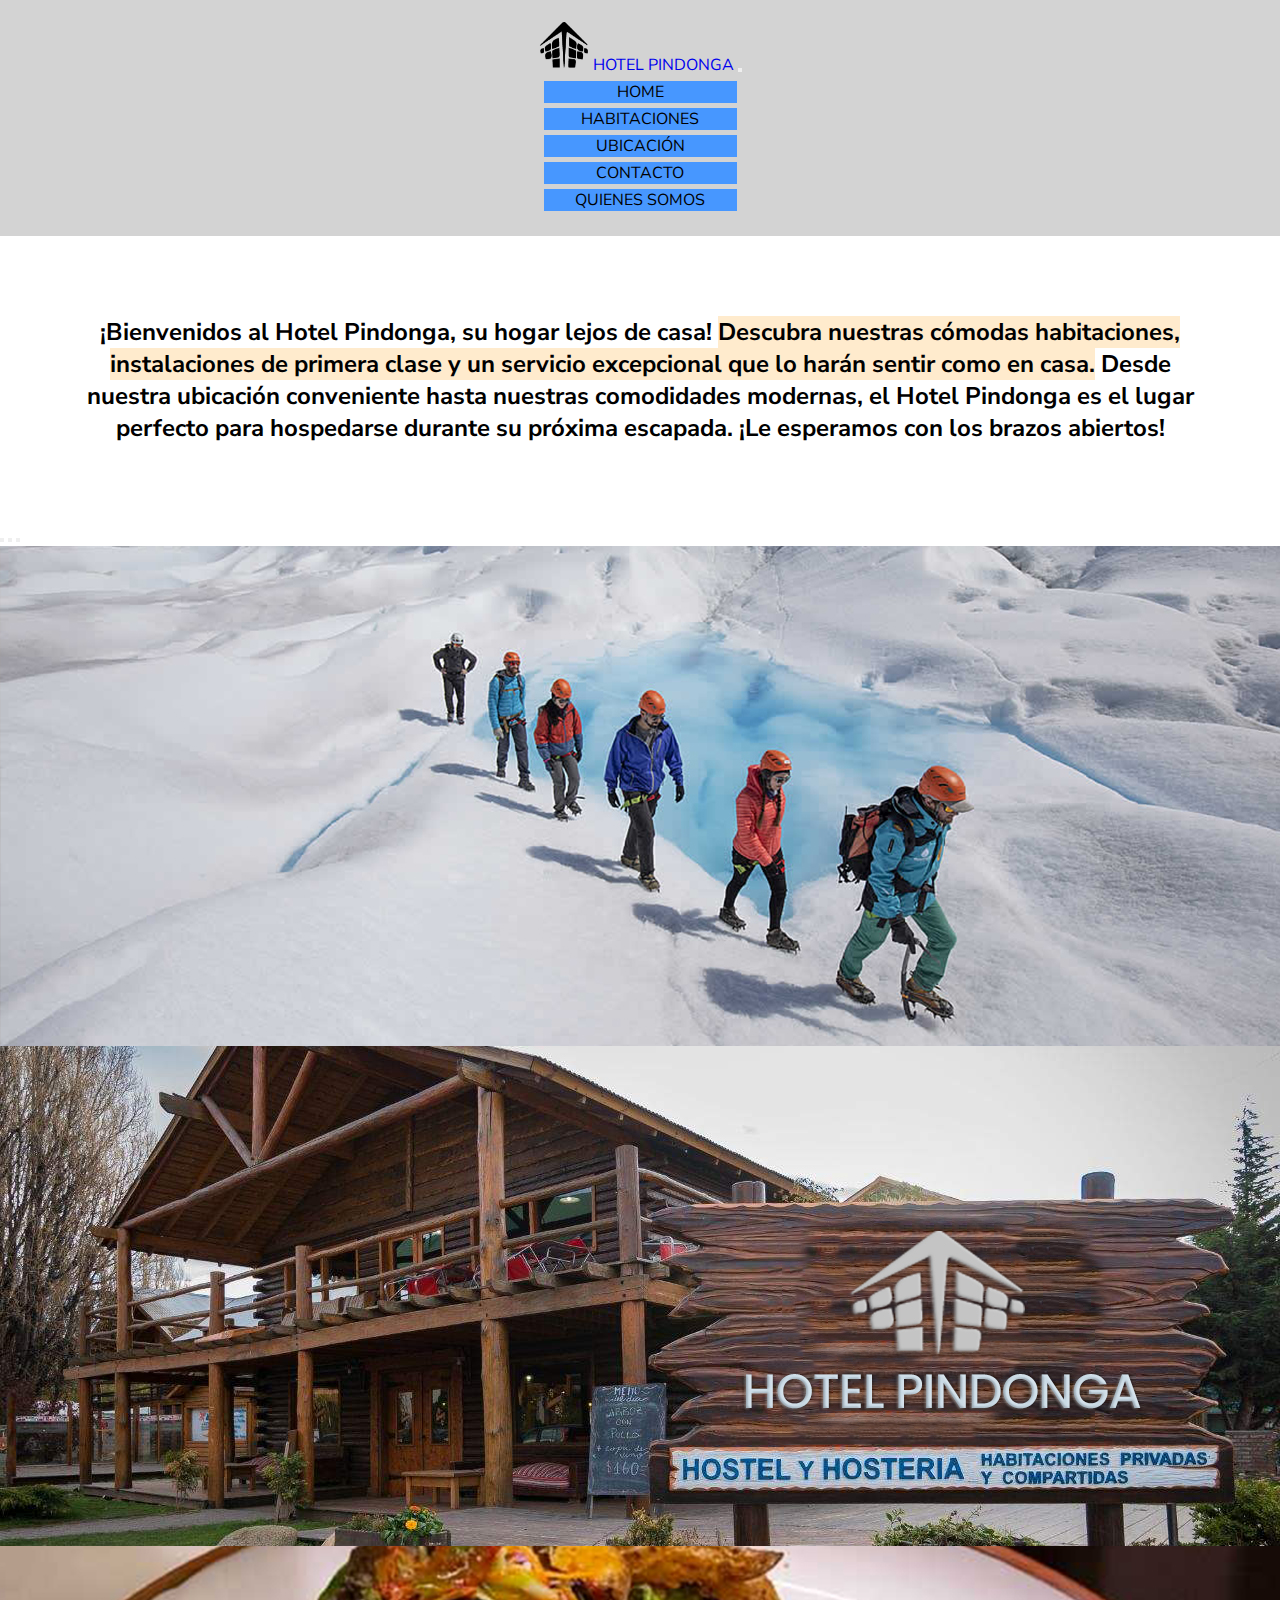
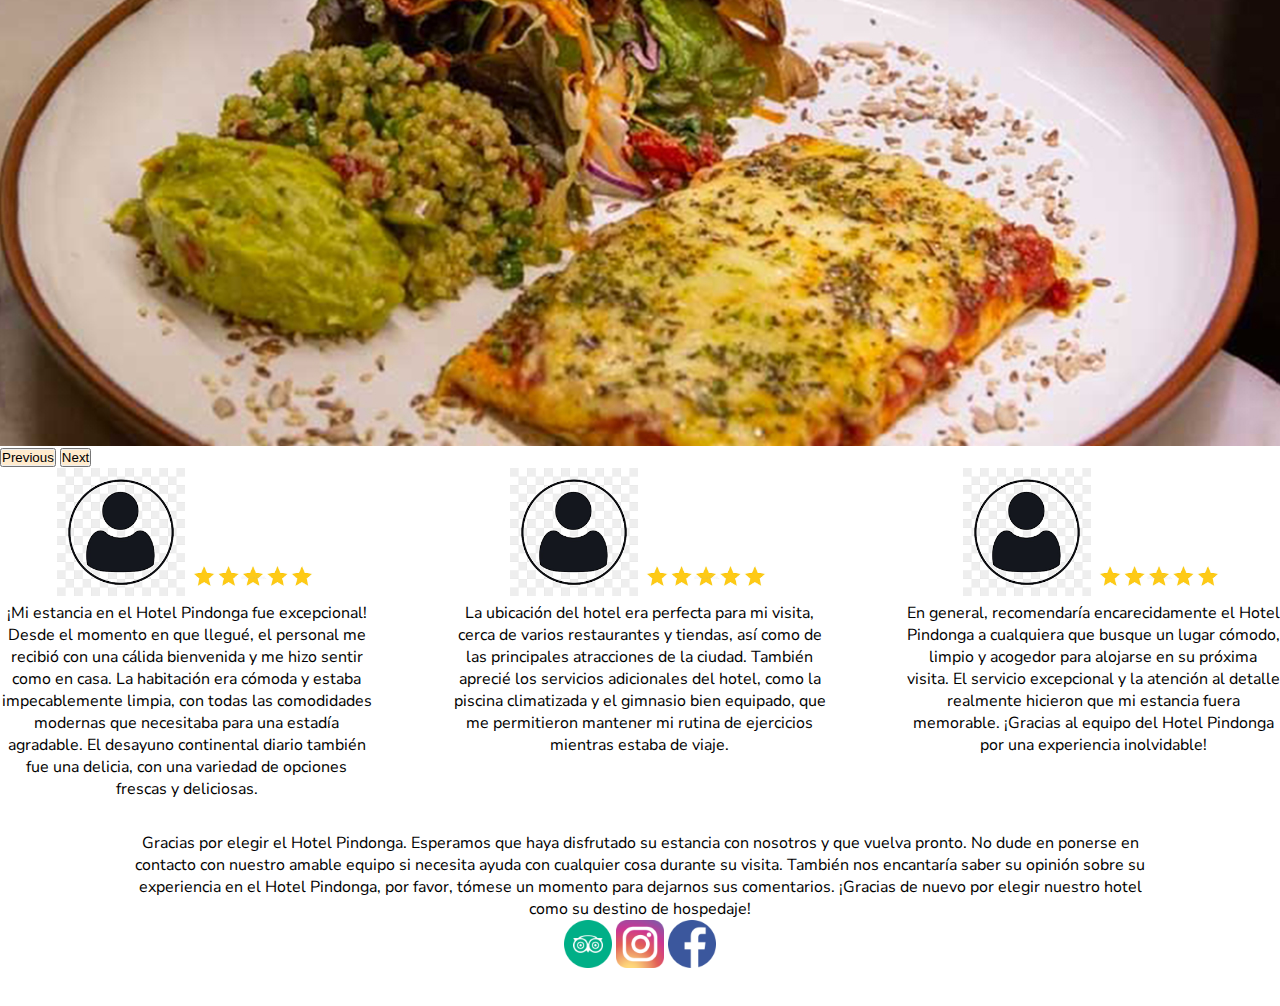
==== index.html @ 9437f5c8 "primera versión" ====
<!DOCTYPE html>
<html lang="en">
<head>
    <!--llamo a google fonts-->
    <link rel="preconnect" href="https://fonts.googleapis.com">
    <link rel="preconnect" href="https://fonts.gstatic.com" crossorigin>
    <link href="https://fonts.googleapis.com/css2?family=Dancing+Script&family=Nunito+Sans&display=swap" rel="stylesheet">
    <!--lllamo a la hoja de estilos-->
    <link rel="stylesheet" href="css/style.css">

    <meta charset="UTF-8">
    <meta http-equiv="X-UA-Compatible" content="IE=edge">
    <meta name="viewport" content="width=device-width, initial-scale=1.0">
    <!-- llamo a bootstrap antes del título  -->
    <link href="https://cdn.jsdelivr.net/npm/bootstrap@5.3.0-alpha3/dist/css/bootstrap.min.css" rel="stylesheet" integrity="sha384-KK94CHFLLe+nY2dmCWGMq91rCGa5gtU4mk92HdvYe+M/SXH301p5ILy+dN9+nJOZ" crossorigin="anonymous">
    <title>BIENVENIDO A LA WEB DE HOTEL PINDONGA ****</title>
</head>
<body>
    <header id="encabezado">
        <div class="logo">
       
        <!--links relativos-->
     
      <!--  </div>
    
        <nav>
            <ul>
                <li>
                    <a href="pages/habitaciones.html">
                        Habitaciones
                    </a> 
                </li>
                <li>
                    <a href="pages/ubicacion.html">
                        Ubicación
                    </a> 
                </li>
                <li>
                    <a href="pages/contacto.html">
                        Contacto
                    </a> 
                    
                </li>
                <li>
                    <a href="pages/quienessomos.html">
                        Quienes somos
                    </a> 
                </li>
            </ul>
        </nav> -->

        <nav class="navbar navbar-expand-lg bg-body-color">
            <div class="container-fluid">
                <nav class="navbar navbar-light bg-light">
                    <a class="navbar-brand" href="index.html">
                        <img src="img/logo.png" width="50" height="50" class="d-inline-block align-bottom" alt="">  HOTEL PINDONGA
              </a>
              <button class="navbar-toggler" type="" data-bs-toggle="collapse" data-bs-target="#navbarScroll" aria-controls="navbarScroll" aria-expanded="false" aria-label="Toggle navigation">
                <span class="navbar-toggler-icon"></span>
              </button>
              <div class="collapse navbar-collapse" id="navbarScroll">
                <ul class="navbar-nav me-auto my-2 my-lg-0 navbar-nav-scroll" style="--bs-scroll-height: 100px;">
                  <li class="nav-item">
                    <a class="nav-link active" aria-current="page" href="#">Home</a>
                  </li>
                  <li class="nav-item">
                    <a class="nav-link" href="pages/habitaciones.html">Habitaciones</a>
                  </li>
                  <li class="nav-item">
                    <a class="nav-link" href="pages/ubicacion.html">Ubicación</a>
                  </li>
                    </a>
                    <li class="nav-item">
                        <a class="nav-link" href="pages/contacto.html">Contacto</a>
                      </li>
                  </li>
                  <li class="nav-item">
                    <a class="nav-link" href="pages/quienessomos.html">Quienes somos</a>
                  </li>
                </ul>
                <!-- <form class="d-flex" role="search">
                  <input class="form-control me-2" type="search" placeholder="Search" aria-label="Search">
                  <button class="btn btn-outline-success" type="submit">Search</button>
                </form> -->
              </div>
            </div>
          </nav>

    </header>
<main>
    <!-- textos generado con ChatGPT ;)  -->

    <div class="copete">
        <h2>¡Bienvenidos al Hotel Pindonga, su hogar lejos de casa! <span>Descubra nuestras cómodas habitaciones, instalaciones de primera clase y un servicio excepcional que lo harán sentir como en casa.</span> Desde nuestra ubicación conveniente hasta nuestras comodidades modernas, el Hotel Pindonga es el lugar perfecto para hospedarse durante su próxima escapada. ¡Le esperamos con los brazos abiertos!</h2>
    </div>
   
    <div>
        <div id="carouselExampleIndicators" class="carousel slide">
            <div class="carousel-indicators">
              <button type="button" data-bs-target="#carouselExampleIndicators" data-bs-slide-to="0" class="active" aria-current="true" aria-label="Excursiones"></button>
              <button type="button" data-bs-target="#carouselExampleIndicators" data-bs-slide-to="1" aria-label="Servicios"></button>
              <button type="button" data-bs-target="#carouselExampleIndicators" data-bs-slide-to="2" aria-label="Gastronomía"></button>
            </div>
            <div class="carousel-inner">
              <div class="carousel-item active">
                <img src="img/excursiones.jpg" class="d-block w-100" alt="...">
              </div>
              <div class="carousel-item">
                <img src="img/fachada.jpg" class="d-block w-100" alt="...">
              </div>
              <div class="carousel-item">
                <img src="img/gastronomia.jpg" class="d-block w-100" alt="...">
              </div>
            </div>
            <button class="carousel-control-prev" type="button" data-bs-target="#carouselExampleIndicators" data-bs-slide="prev">
              <span class="carousel-control-prev-icon" aria-hidden="true"></span>
              <span class="visually-hidden">Previous</span>
            </button>
            <button class="carousel-control-next" type="button" data-bs-target="#carouselExampleIndicators" data-bs-slide="next">
              <span class="carousel-control-next-icon" aria-hidden="true"></span>
              <span class="visually-hidden">Next</span>
            </button>
          </div>
    </div>
   
<div class="container">

    <div class="opiniones">
        <img src="img/avatarclipart.png" alt="tipito" class="anchos">
        <img src="img/5stars.png" alt="estrellas" class="anchos">
        <p>¡Mi estancia en el Hotel Pindonga fue excepcional! Desde el momento en que llegué, el personal me recibió con una cálida bienvenida y me hizo sentir como en casa. La habitación era cómoda y estaba impecablemente limpia, con todas las comodidades modernas que necesitaba para una estadía agradable. El desayuno continental diario también fue una delicia, con una variedad de opciones frescas y deliciosas.</p>
        </div>

    <div class="opiniones">
        <img src="img/avatarclipart.png" alt="tipito" class="anchos">
        <img src="img/5stars.png" alt="estrellas" class="anchos">
        <p>La ubicación del hotel era perfecta para mi visita, cerca de varios restaurantes y tiendas, así como de las principales atracciones de la ciudad. También aprecié los servicios adicionales del hotel, como la piscina climatizada y el gimnasio bien equipado, que me permitieron mantener mi rutina de ejercicios mientras estaba de viaje.</p></div>

    <div class="opiniones">
        <img src="img/avatarclipart.png" alt="tipito" class="anchos">
        <img src="img/5stars.png" alt="estrellas" class="anchos">
        <p>En general, recomendaría encarecidamente el Hotel Pindonga a cualquiera que busque un lugar cómodo, limpio y acogedor para alojarse en su próxima visita. El servicio excepcional y la atención al detalle realmente hicieron que mi estancia fuera memorable. ¡Gracias al equipo del Hotel Pindonga por una experiencia inolvidable!</p>
    </div>
</div>
</main>

<footer>
    <p>Gracias por elegir el Hotel Pindonga. Esperamos que haya disfrutado su estancia con nosotros y que vuelva pronto. No dude en ponerse en contacto con nuestro amable equipo si necesita ayuda con cualquier cosa durante su visita. También nos encantaría saber su opinión sobre su experiencia en el Hotel Pindonga, por favor, tómese un momento para dejarnos sus comentarios. ¡Gracias de nuevo por elegir nuestro hotel como su destino de hospedaje!<p>
    
        <div>
            <a href="#"><img src="img/tripadvisor.png" alt="" class="social"></a>
            <a href="#"><img src="img/instagram.png" alt="" class="social"></a>
            <a href="#"><img src="img/facebook.png" alt="" class="social"></a>
        </div>

</footer>
<!-- llamo el script de bootstrap -->
<script src="https://cdn.jsdelivr.net/npm/bootstrap@5.3.0-alpha3/dist/js/bootstrap.bundle.min.js" integrity="sha384-ENjdO4Dr2bkBIFxQpeoTz1HIcje39Wm4jDKdf19U8gI4ddQ3GYNS7NTKfAdVQSZe" crossorigin="anonymous"></script>
</body>
</html>
---- css/style.css ----
/* reset valores predeterminados */

*{
    margin: 0;
    padding: 0;
    list-style: none;
    /* para que border y padding formen parte del cálculo de width */
    box-sizing: border-box;

}
a {
    text-decoration: none;
}
html{
    font-family: 'Dancing Script', cursive;
    font-family: 'Nunito Sans', sans-serif;
}

header{
    background-color:lightgrey;;
    text-align: center;
    padding: 20px;
    color: black;
    text-transform: uppercase;
    display: flex;
    justify-content: center
}

header nav ul li{

    list-style: none;
    background-color: rgb(71, 151, 255);
    /* padding: 20px; */
    margin: 5px;
}
/* quer todos los span del main resalten */
main span {
 background-color:blanchedalmond ;
 display: inline;
}

/* tengo que decir que el h1 dentro del div logo sea inline porque por defecto los h1 son block */
.logo h1 {
    height: 100px;
    /* font-size:x-large; */
    display: inline;

}
header nav ul li a{
    text-decoration: none;
    color: black;
}

.copete {
    width:100%;
    text-align: center;
    padding: 5em;
}
.container {
    display: flex;
    flex-wrap: wrap;
    justify-content: space-around;    
    gap: 5em;
}
.container2 {
    display:block;
    width: 100%;
    text-align: center;
}

.opiniones {
    text-align: center;
    height: auto;
    /* overflow:scroll; */
    width: 150px;  
    flex: 1 1 150px;
 


}
.anchos {
width: 8em;
}
.carousel .carousel-item {
    height: 500px;
  }
  
  .carousel-item img {
      object-fit:cover;
      top: 0;
      left: 0;
      min-height: 300px;
  }
footer {
    display: flex;
    flex-wrap: wrap;
    text-align: center;
    justify-content: center;
    padding: 2em 8em;
    /* gap: 10%; */
    

}
.formulario  {

    margin: 10px;
    border: 3px;
    text-align: left;
    background-color: lightgrey;
}

.social {   
    width:48px;
}
.gruposforms {
    display: block;
    margin: 10px;


}
.precios  {
    text-align: center;
    background-color: lightgrey;
    border: 3px;
    margin-left: 30px;
    margin-right: 30px;
    padding: 10px;

    }
    
.servicios {
    background-color: none;
    padding: 10px;
    width: 40%;
    text-align: left;
    display: inline-block;
}

.servicios li {
    list-style: circle;
    min-width: 100px;
}

.habitaciones {
        display: grid;
        grid-template-columns: repeat(4, 25%);
        grid-gap: 40px;
      }

      
.grid-item {
        background-color: blue;
        padding: 5px;
        text-align: center;
      }
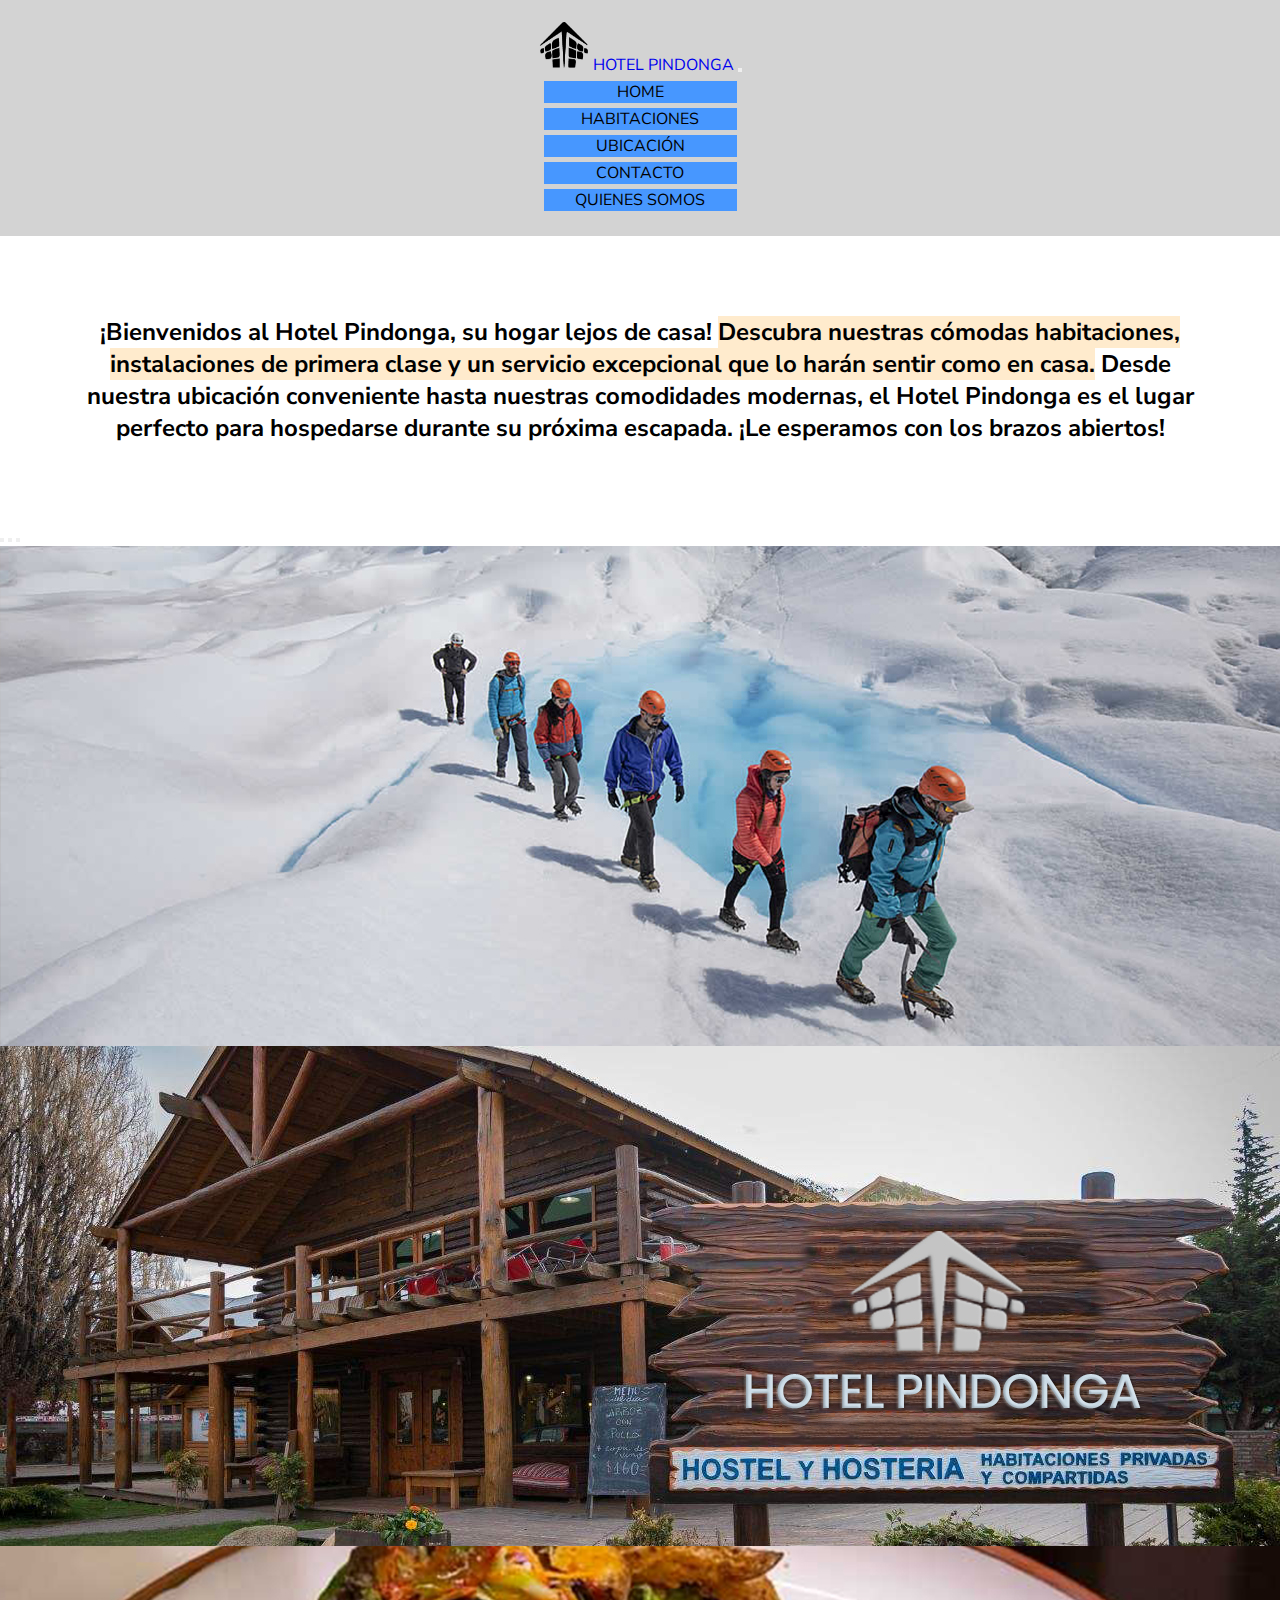
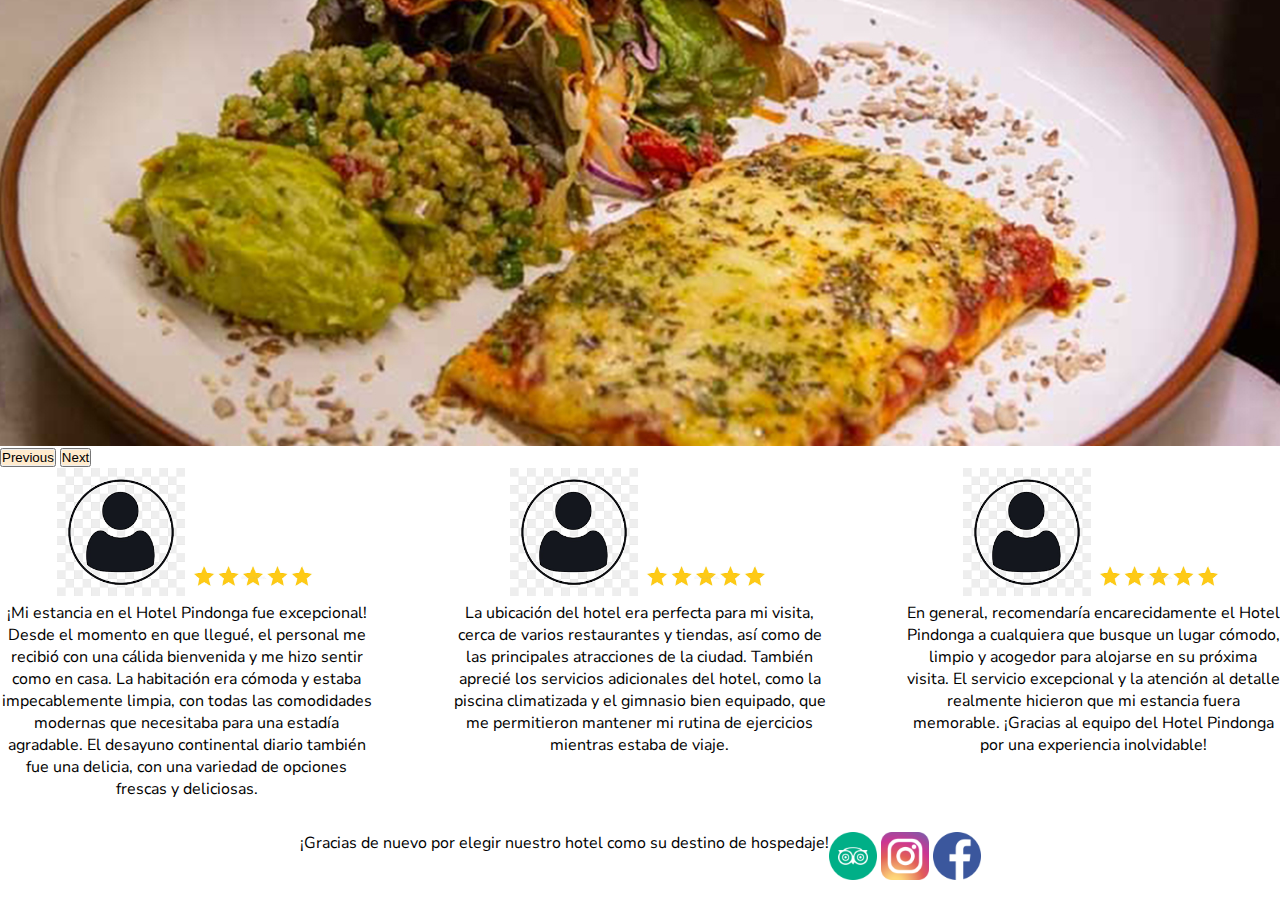
==== commit 56385abb: "cambios" ====
--- a/index.html
+++ b/index.html
@@ -145,7 +145,7 @@
 </main>
 
 <footer>
-    <p>Gracias por elegir el Hotel Pindonga. Esperamos que haya disfrutado su estancia con nosotros y que vuelva pronto. No dude en ponerse en contacto con nuestro amable equipo si necesita ayuda con cualquier cosa durante su visita. También nos encantaría saber su opinión sobre su experiencia en el Hotel Pindonga, por favor, tómese un momento para dejarnos sus comentarios. ¡Gracias de nuevo por elegir nuestro hotel como su destino de hospedaje!<p>
+    <p> ¡Gracias de nuevo por elegir nuestro hotel como su destino de hospedaje!<p>
     
         <div>
             <a href="#"><img src="img/tripadvisor.png" alt="" class="social"></a>
--- a/css/style.css
+++ b/css/style.css
@@ -1,3 +1,5 @@
+
+
 /* reset valores predeterminados */
 
 *{
@@ -49,7 +51,19 @@
 header nav ul li a{
     text-decoration: none;
     color: black;
+    align-items: center;
 }
+
+/* un hover */
+.navbar-nav .nav-link {
+    transition: all 0.3s ease-in-out; 
+  }
+  
+  .navbar-nav .nav-link:hover {
+    /* Aumentar el tamaño de los links  */
+    transform: scale(1.1); 
+    background-color: #f8f9fa; 
+  }
 
 .copete {
     width:100%;
@@ -152,4 +166,33 @@
         background-color: blue;
         padding: 5px;
         text-align: center;
-      }+      }
+
+@media (max-width: 767px) {
+        /* Estilos CSS para pantallas más pequeñas */
+
+.opiniones {
+    text-align: center;
+    height: auto;
+    /* overflow:scroll; */
+    width: 150px;  
+    flex: 150px;
+
+    }
+    footer {
+        display: flex;
+        flex-wrap: wrap;
+        text-align: center;
+        justify-content: center;
+        padding: 1em 8em;
+        /* gap: 10%; */
+        
+    
+    }
+/* 
+@media (min-width: 768px) {
+        /* Estilos CSS para pantallas más grandes 
+    } 
+ */
+
+ 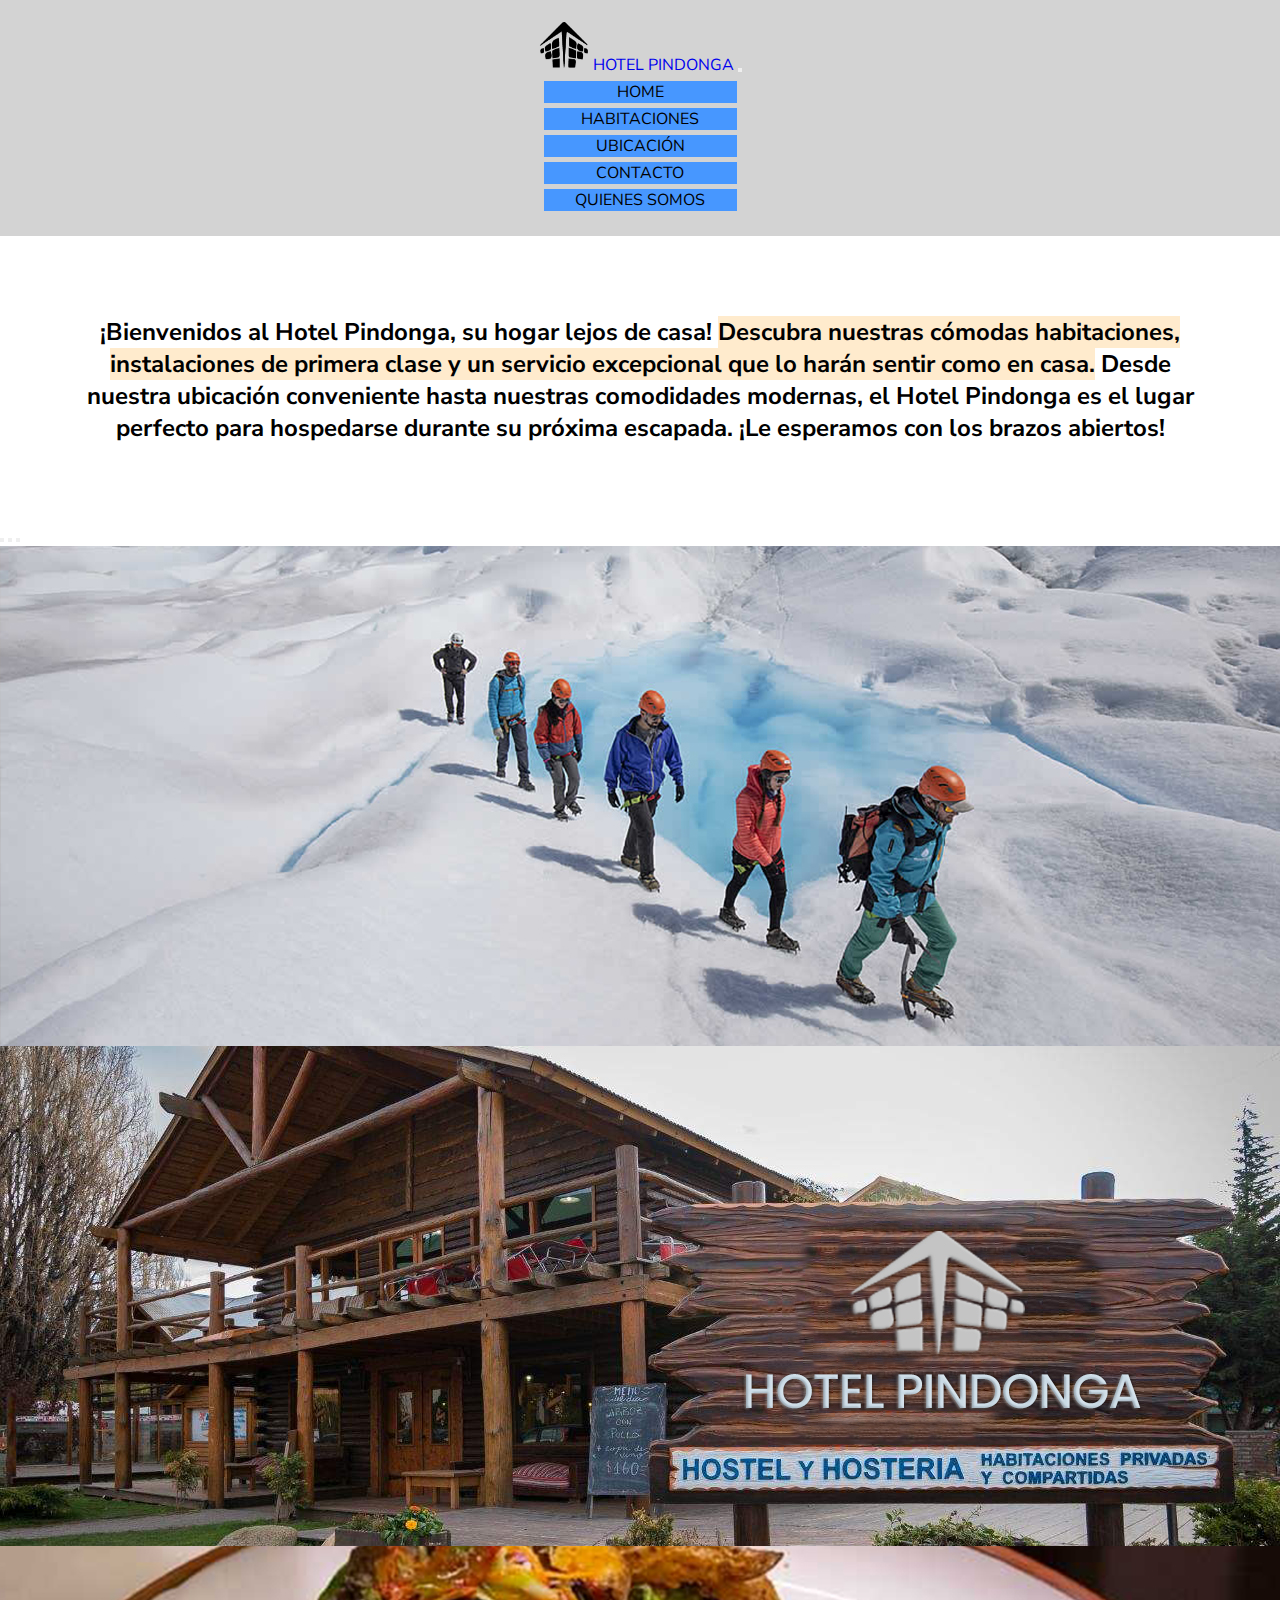
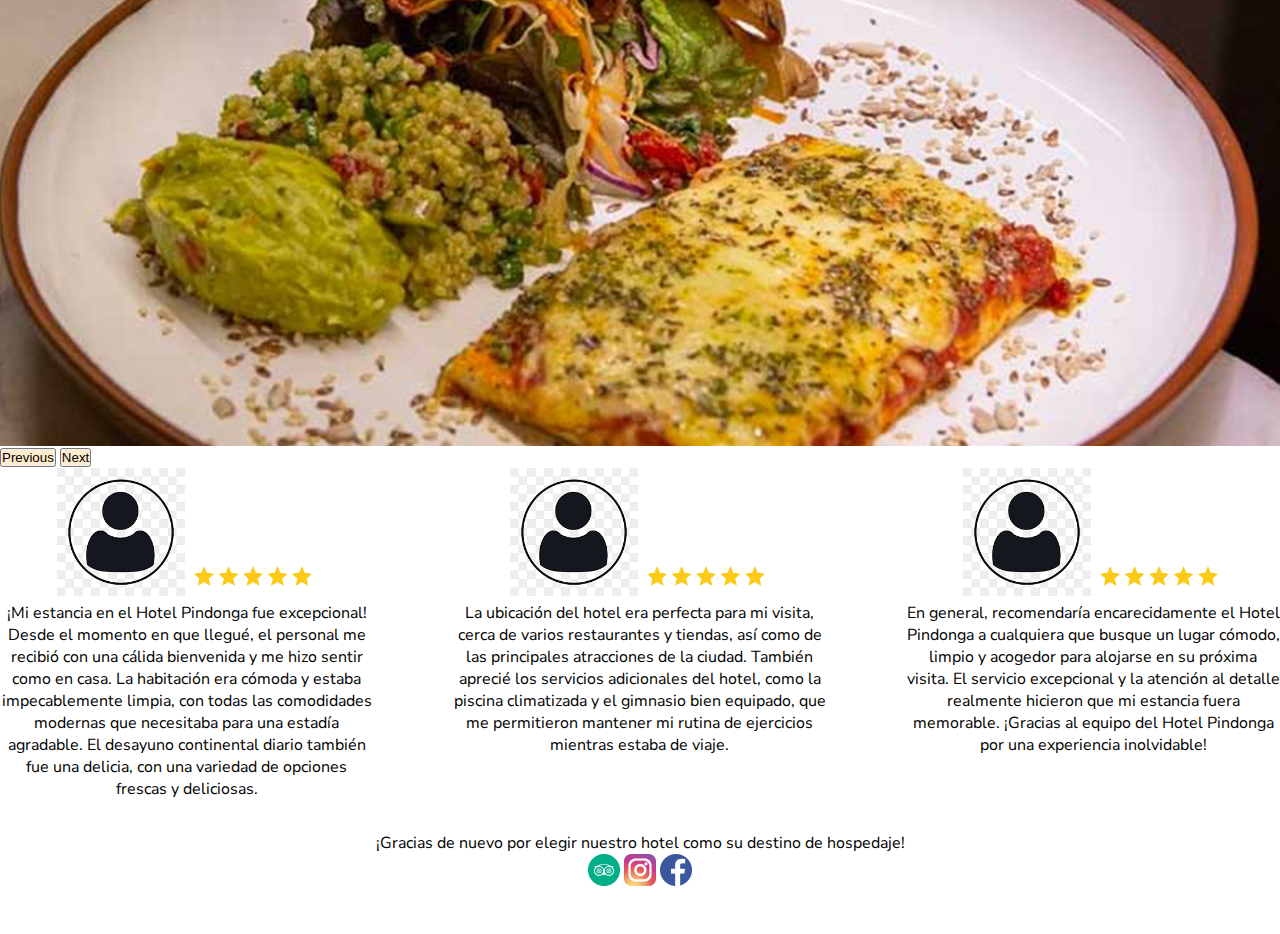
==== commit 7093c888: "agregando los cambios de último momento" ====
--- a/index.html
+++ b/index.html
@@ -145,13 +145,15 @@
 </main>
 
 <footer>
-    <p> ¡Gracias de nuevo por elegir nuestro hotel como su destino de hospedaje!<p>
-    
-        <div>
+    <div class="f1"><p> ¡Gracias de nuevo por elegir nuestro hotel como su destino de hospedaje!</p>
+        <div class="social">
             <a href="#"><img src="img/tripadvisor.png" alt="" class="social"></a>
             <a href="#"><img src="img/instagram.png" alt="" class="social"></a>
             <a href="#"><img src="img/facebook.png" alt="" class="social"></a>
         </div>
+    </div>
+    
+
 
 </footer>
 <!-- llamo el script de bootstrap -->
--- a/css/style.css
+++ b/css/style.css
@@ -1,198 +1,287 @@
-
-
 /* reset valores predeterminados */
 
-*{
+* {
     margin: 0;
     padding: 0;
     list-style: none;
     /* para que border y padding formen parte del cálculo de width */
     box-sizing: border-box;
-
-}
-a {
+  
+  }
+  
+  a {
     text-decoration: none;
-}
-html{
+  }
+  
+  html {
     font-family: 'Dancing Script', cursive;
     font-family: 'Nunito Sans', sans-serif;
-}
-
-header{
-    background-color:lightgrey;;
+    display: flex;
+    grid-area: ;
+    grid-column: ;
+    grid-template-areas: 
+    "header header header"
+    "main main main"
+    "f1 f1 f1"
+    "social social social";
+
+  }
+  
+  header {
+    background-color: lightgrey;
+    ;
     text-align: center;
     padding: 20px;
     color: black;
     text-transform: uppercase;
     display: flex;
-    justify-content: center
-}
-
-header nav ul li{
-
+    justify-content: center;
+  
+
+  }
+  
+  header nav ul li {
+  
     list-style: none;
     background-color: rgb(71, 151, 255);
     /* padding: 20px; */
     margin: 5px;
-}
-/* quer todos los span del main resalten */
-main span {
- background-color:blanchedalmond ;
- display: inline;
-}
-
-/* tengo que decir que el h1 dentro del div logo sea inline porque por defecto los h1 son block */
-.logo h1 {
+    grid-area: header;
+  }
+  
+  /* quer todos los span del main resalten */
+  main span {
+    background-color: blanchedalmond;
+    display: inline;
+  }
+  
+  /* tengo que decir que el h1 dentro del div logo sea inline porque por defecto los h1 son block */
+  .logo h1 {
     height: 100px;
     /* font-size:x-large; */
     display: inline;
-
-}
-header nav ul li a{
+  
+  }
+  
+  header nav ul li a {
     text-decoration: none;
     color: black;
     align-items: center;
-}
-
-/* un hover */
-.navbar-nav .nav-link {
-    transition: all 0.3s ease-in-out; 
+  }
+  
+  /* un hover */
+  .navbar-nav .nav-link {
+    transition: all 0.3s ease-in-out;
   }
   
   .navbar-nav .nav-link:hover {
     /* Aumentar el tamaño de los links  */
-    transform: scale(1.1); 
-    background-color: #f8f9fa; 
-  }
-
-.copete {
-    width:100%;
+    transform: scale(1.1);
+    background-color: #f8f9fa;
+  }
+  .main {
+    grid-area: main;
+
+  }
+  .copete {
+    /* width:100%; */
     text-align: center;
     padding: 5em;
-}
-.container {
+  }
+  
+  .container {
     display: flex;
     flex-wrap: wrap;
-    justify-content: space-around;    
+    justify-content: space-around;
     gap: 5em;
-}
-.container2 {
-    display:block;
+  }
+  
+  .container2 {
+    display: block;
     width: 100%;
     text-align: center;
-}
-
-.opiniones {
+  }
+  
+  .opiniones {
     text-align: center;
     height: auto;
     /* overflow:scroll; */
-    width: 150px;  
+    width: 150px;
     flex: 1 1 150px;
- 
-
-
-}
-.anchos {
-width: 8em;
-}
-.carousel .carousel-item {
+  }
+  
+  .anchos {
+    width: 8em;
+  }
+  
+  .carousel .carousel-item {
     height: 500px;
   }
   
   .carousel-item img {
-      object-fit:cover;
-      top: 0;
-      left: 0;
-      min-height: 300px;
-  }
-footer {
+    object-fit: cover;
+    top: 0;
+    left: 0;
+    min-height: 300px;
+  }
+  
+  footer {
     display: flex;
     flex-wrap: wrap;
     text-align: center;
     justify-content: center;
     padding: 2em 8em;
     /* gap: 10%; */
-    
-
-}
-.formulario  {
-
+  
+  
+  }
+  
+  .f1 {
+    margin-bottom: 10px;
+    display: block;
+    grid-area: f1;
+  }
+  
+  .social {
+    width: 100%;
+display: inline; 
+    width: 32px;
+    grid-area: social;
+  }
+  .social img {
+    width: 32px;
+  }
+  
+  .formulario {
+  
     margin: 10px;
     border: 3px;
     text-align: left;
     background-color: lightgrey;
-}
-
-.social {   
-    width:48px;
-}
-.gruposforms {
+  }
+  
+  
+  .gruposforms {
     display: block;
     margin: 10px;
-
-
-}
-.precios  {
+  
+  
+  }
+  
+  .precios {
     text-align: center;
     background-color: lightgrey;
     border: 3px;
     margin-left: 30px;
     margin-right: 30px;
     padding: 10px;
-
-    }
-    
-.servicios {
+  
+  }
+  
+  .servicios {
     background-color: none;
     padding: 10px;
     width: 40%;
     text-align: left;
     display: inline-block;
-}
-
-.servicios li {
+  }
+  
+  .servicios li {
     list-style: circle;
     min-width: 100px;
-}
-
-.habitaciones {
-        display: grid;
-        grid-template-columns: repeat(4, 25%);
-        grid-gap: 40px;
-      }
-
-      
-.grid-item {
-        background-color: blue;
-        padding: 5px;
-        text-align: center;
-      }
-
-@media (max-width: 767px) {
-        /* Estilos CSS para pantallas más pequeñas */
-
-.opiniones {
-    text-align: center;
-    height: auto;
-    /* overflow:scroll; */
-    width: 150px;  
-    flex: 150px;
-
-    }
-    footer {
-        display: flex;
-        flex-wrap: wrap;
-        text-align: center;
-        justify-content: center;
-        padding: 1em 8em;
-        /* gap: 10%; */
-        
-    
-    }
-/* 
-@media (min-width: 768px) {
-        /* Estilos CSS para pantallas más grandes 
-    } 
- */
-
- +  }
+  
+  .habitaciones {
+    /* width: 100px; */
+    display: grid;
+    grid-template-columns: 1fr 1fr 1fr;
+    grid-template-rows: 1fr 1fr 1fr;
+    grid-template-areas:
+      "img1 img2 img2"
+      "img3 img3 img4"
+      "img3 img3 img4";
+  }
+  
+  .img1 {
+    grid-area: img1;
+    border: wheat;
+  }
+  
+  .img2 {
+    grid-area: img2;
+  }
+  
+  .img3 {
+    grid-area: img3;
+  
+  }
+  
+  .img4 {
+    grid-area: img4;
+  }
+  
+  @media (max-width: 767px) {
+    /* Estilos CSS para pantallas más pequeñas */
+  
+    .opiniones {
+      text-align: center;
+      height: auto;
+      /* overflow:scroll; */
+      width: 150px;
+      flex: 150px;
+  
+    }
+  
+    .habitaciones {
+  
+      display: flex;
+      flex-flow: row wrap;
+      justify-content: space-between;
+      align-items: center;
+    }
+  
+    .img1 {
+      overflow: hidden;
+      width: 450px;
+      height: 350px;
+    }
+  
+    .img2 {
+      overflow: hidden;
+      width: 450px;
+      height: 350px;
+  
+    }
+  
+    .img3 {
+      overflow: hidden;
+      width: 450px;
+      height: 350px;
+  
+    }
+  
+    .img4 {
+      overflow: hidden;
+      width: 450px;
+      height: 350px;
+  
+    }
+  
+    */ footer {
+      display: flex;
+      flex-wrap: wrap;
+      text-align: center;
+      justify-content: center;
+      padding: 1em 8em;
+      /* gap: 10%; */
+  
+  
+    }
+  }
+  
+  /* 
+  @media (min-width: 768px) {
+          /* Estilos CSS para pantallas más grandes 
+      } 
+   */
+  